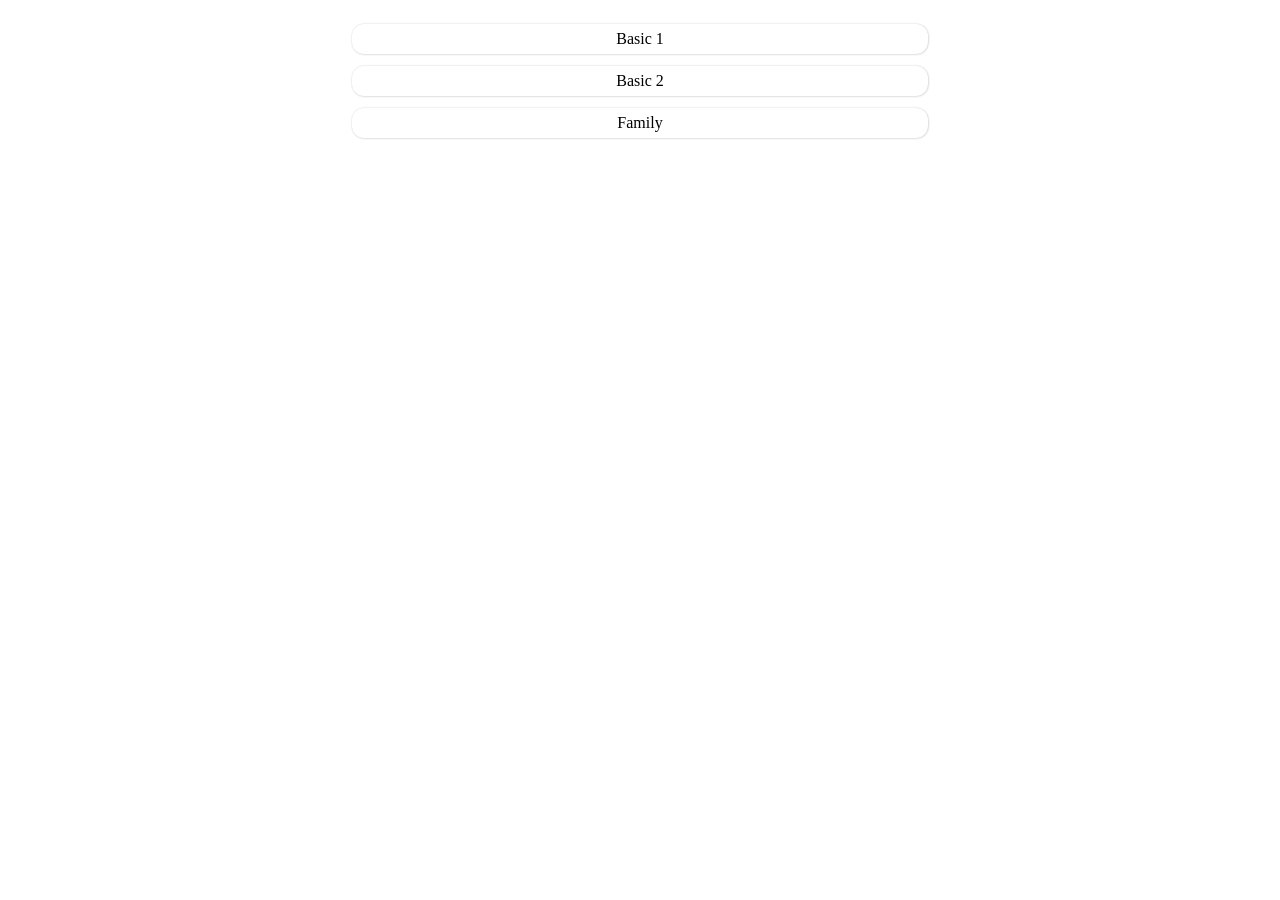
==== test-site/index.html @ 86b8f3a5 "initial commit" ====
<!DOCTYPE html>
<html>
  <head>
    <meta charset="utf-8">
    <title>My test page</title>
    <link href="styles/style.css" rel="stylesheet">
    <script src="scripts/main.js" defer></script>
    <link rel="shortcut icon" href="images/a.png" type="image/x-icon">
    <meta name="viewport" content="width=device-width, initial-scale=1.0">
  </head>

  <body>
    <div id="menu"></div>

    <div id="lesson">

      <header>
        <h2 id="lessonName"></h2>
        <div class="backToMenu" onclick="backToMenu()">Menu</div>
        <div class="test" onclick="showTest()">Test</div>
      </header>
      
      <main>
        <h3>Vocabulary</h3>
        <div id="vocabulary"></div>
        <h3>Grammer</h3>
        <div id="grammer"></div>
        <h3>Expressions</h3>
        <div id="expressions"></div>
      </main>
         
    </div>

    <div id="test">
      
      <header>
        <div class="backToMenu" onclick="backToMenu()">Menu</div>
        <div class="lesson" onclick="backToLesson()">Lesson</div>
      </header>

      <main>
        <div class="box">
          <p id="question"><b>Translate the following sentence:</b></p>
          <p id="testSentence"></p>
         <p id="testName"></p>
        </div>
        <textarea id="testarea" placeholder="type here" autofocus></textarea>
        <div id="answer" class="box"></div>
        <div id="check" onclick="checkAnswer()" > Check </div>
        <div id="next" onclick="nextQuestion()"> Next </div>

      </main>

    </div>

  </body>
</html>
<!--
      <div style="background-color: yellow">
        <header>
          <h2>Basic 1</h2>
          <div class="backToMenu" onclick="backToMenu()">Menu</div>
          <div class="test">Test</div>
        </header>
        <main>
          <h3>Vocabulary</h3>
          <div class="box" onclick="showExamples(this)"> 
            <div class="word">こんにちは &nbsp;&nbsp; <div class="meaning">hello</div></div> 
            <div class="examples">
              <hr>
              <p class="sentence">こんにちは、トム。</p>
              <p class="translation">Hello, Tom.</p>
              <p class="sentence">こんにちは、スーザン。お元気ですか。</p>
              <p class="translation">Hi, Susan. How are you?</p>
            </div>  
          </div>
          <div class="box" onclick="showExamples(this)"> 
            <div>父／お父さん &nbsp;&nbsp; <div class="meaning">father</div></div> 
            <div class="examples">
              <hr>
              <p class="sentence">こんにちは、お父さん。</p>
              <p class="translation">Hello, dad.</p>
              <p class="sentence">私は父です。</p>
              <p class="translation">I am a dad.</p>
              <p class="sentence"></p>
              <p class="translation"></p>
            </div>  
          </div>
        </main>
      </div>
-->
---- test-site/styles/style.css ----
body {
	padding: 3px;
	max-width: 600px;
	margin: 0px auto;
	padding: 0;
}
::selection {
  background: #fff;
}
hr {
	display: block;
	height: 0.1px;
	border-width: 0;
	color: #b3e6ff;
	background-color: #b3e6ff;
	box-shadow: 0.3px 0.3px 1px #b3e6ff;
}
header {
	position: sticky;
	top: 0px;
	background-color: white;
	z-index: 1;
	padding-top: 15px;
}
#menu {
	margin: 18px 6px;
    display: grid;
}
#menu > div {
    padding: 6px;
    margin: 6px;
    text-align: center;
    box-shadow: 0.3px 0.3px 2px #bbb;
    border-radius: 12px;
}
#menu > div:hover, .box:hover {
	box-shadow: 0.3px 0.3px 6px skyblue !important;
}
#lesson, #test, #answer{
	display: none;
}
.backToMenu, .test, .lesson {
	display: inline-block;
	margin: 9px 12px;
	padding: 6px;
	font-size: 120%;
	color: skyblue;
}
.backToMenu:hover, .test:hover, .lesson:hover {
	text-shadow: 0 0 2px;
}
h2 {
	display: inline-block;
	margin: 9px 18px;
}
main {
	margin: 6px 9px;
	padding: 3px 9px;
}
h3 {
	margin: 18px 0px;
}
.box {
	padding: 9px;
	margin: 12px 0px;
	border-radius: 12px;
	box-shadow: 0.3px 0.3px 2px #bbb;
	position: relative;
}
.meaning {
	display: inline-block;
	color: #ddd;
	font-size: 90%;
	font-weight: 100;
}
.examples {
	display: none;
}
.sentence {
	margin-bottom: 6px;
	font-size: 80%
}
.translation {
	margin: 0px;
	color: #bbb;
	font-size: 80%
}
#testarea {
	width: 100%;
	height: 100px;
    padding: 20px 20px;
    margin-top: 18px;
    box-sizing: border-box;
    border: 1px solid #ccc;
    border-radius: 12px;
    background-color: #f8f8f8;
    font-size: 18px;
    resize: none;
}
#question, #testSentence {
	margin: 9px 9px;
}
#testName {
	position: absolute;
  	right: 18px;
  	bottom: 9px;
  	margin: 0px;
  	color: grey;
}
#check, #next {
	margin: 21px auto;
	padding: 6px;
	width: 30%;
	border-radius: 12px;
	box-shadow: 0.3px 0.3px 2px #bbb;
	text-align: center;
	background-color: #99e6ff;
}
#check:hover, #next:hover {
	background-color: #66d9ff;
}
#check {
	float: left;
}
#next {
	float: right;
}
#answer {
	text-align: center;
}
#answer > p {
	margin-top: 6px;
}
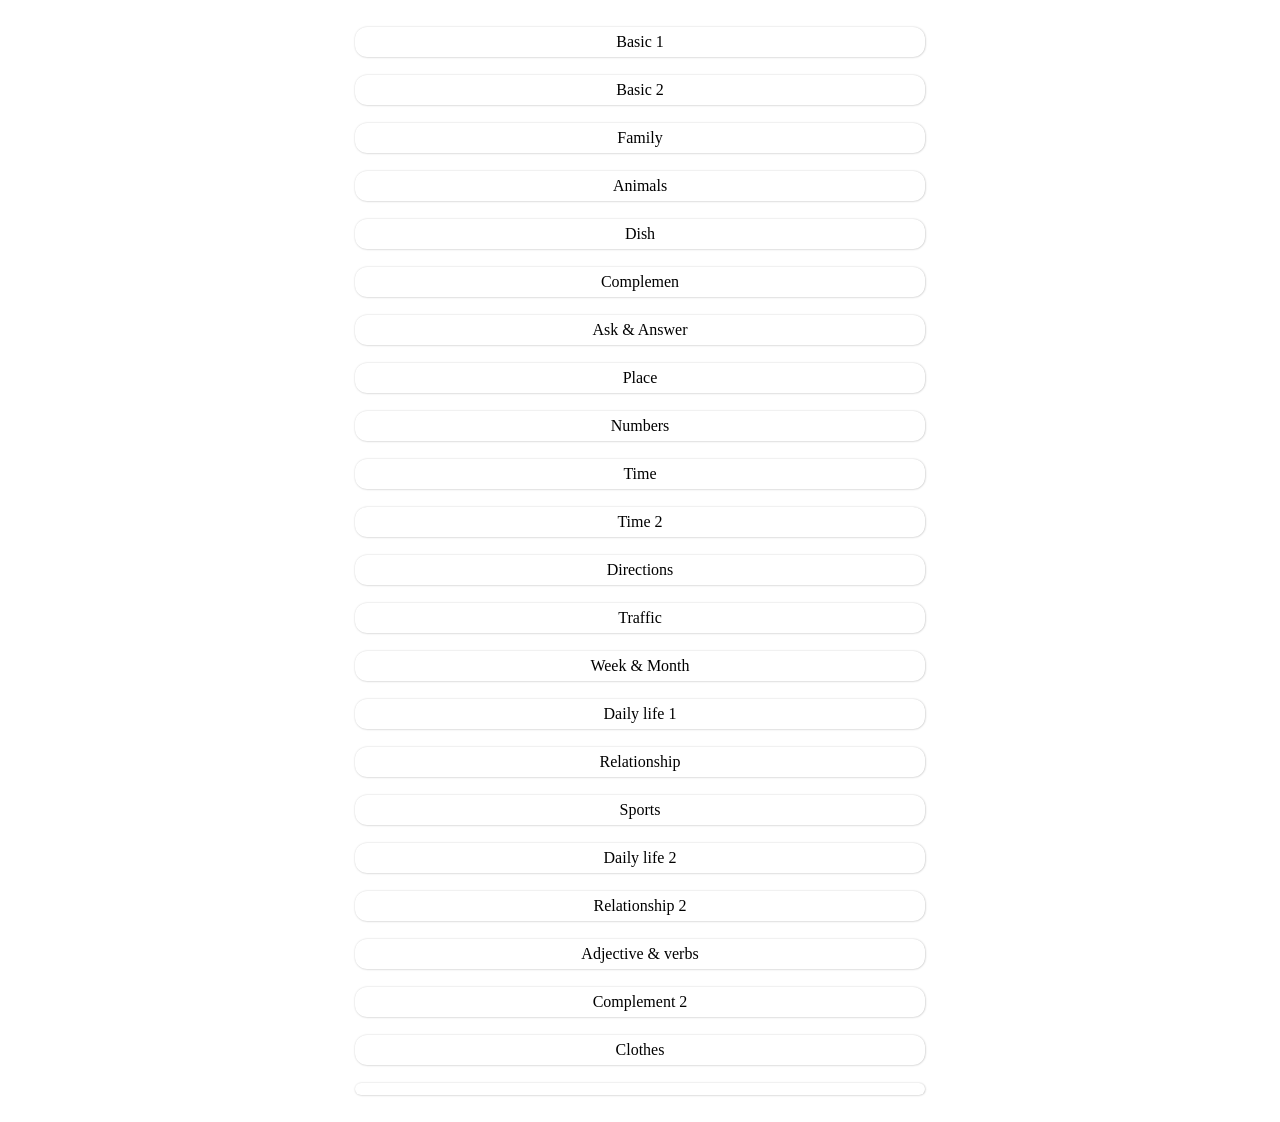
==== commit 294182d2: "update" ====
--- a/test-site/index.html
+++ b/test-site/index.html
@@ -2,7 +2,7 @@
 <html>
   <head>
     <meta charset="utf-8">
-    <title>My test page</title>
+    <title>あ</title>
     <link href="styles/style.css" rel="stylesheet">
     <script src="scripts/main.js" defer></script>
     <link rel="shortcut icon" href="images/a.png" type="image/x-icon">
@@ -44,7 +44,7 @@
           <p id="testSentence"></p>
          <p id="testName"></p>
         </div>
-        <textarea id="testarea" placeholder="type here" autofocus></textarea>
+        <textarea autofocus id="testarea" placeholder="type here"></textarea>
         <div id="answer" class="box"></div>
         <div id="check" onclick="checkAnswer()" > Check </div>
         <div id="next" onclick="nextQuestion()"> Next </div>
--- a/test-site/styles/style.css
+++ b/test-site/styles/style.css
@@ -28,7 +28,7 @@
 }
 #menu > div {
     padding: 6px;
-    margin: 6px;
+    margin: 9px;
     text-align: center;
     box-shadow: 0.3px 0.3px 2px #bbb;
     border-radius: 12px;
